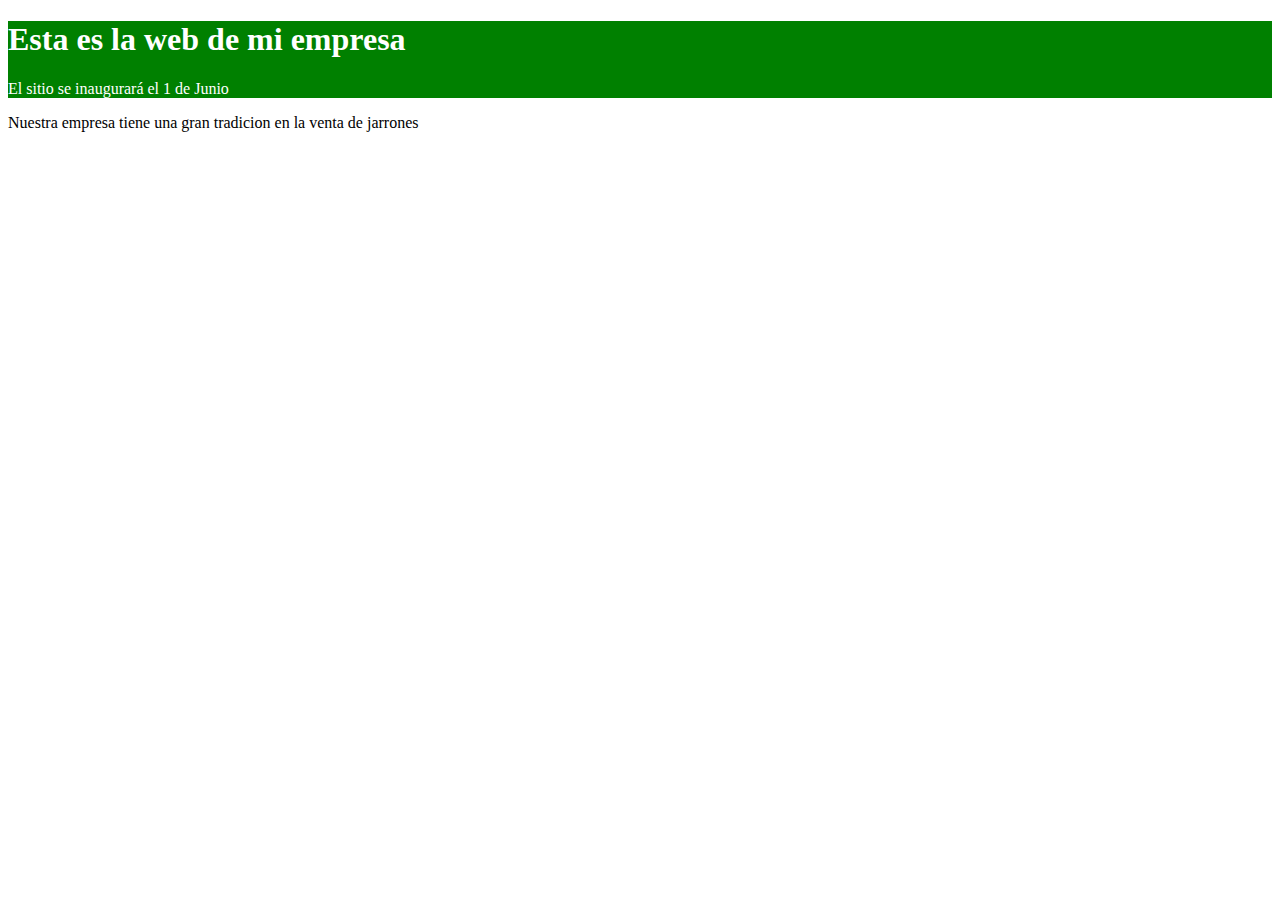
==== index.html @ 44653a67 "agrego parrafo de bienvenida" ====
<!DOCTYPE html>
<html>
	<head>
		<title>Bienvenidos</title>
		<link href="style.css" rel="stylesheet" />
	</head>
	<body>
		<div class="alert-success">
		<h1>Esta es la web de mi empresa</h1>
		<p>El sitio se inaugurará el 1 de Junio</p>
		</div>
		<p>Nuestra empresa tiene una gran tradicion en la venta de jarrones</p>
	
	</body>
</html>
---- style.css ----
.alert-success {
	    color: #ffffff;
	        background-color: green;
		    border-color: yellow;
	    }
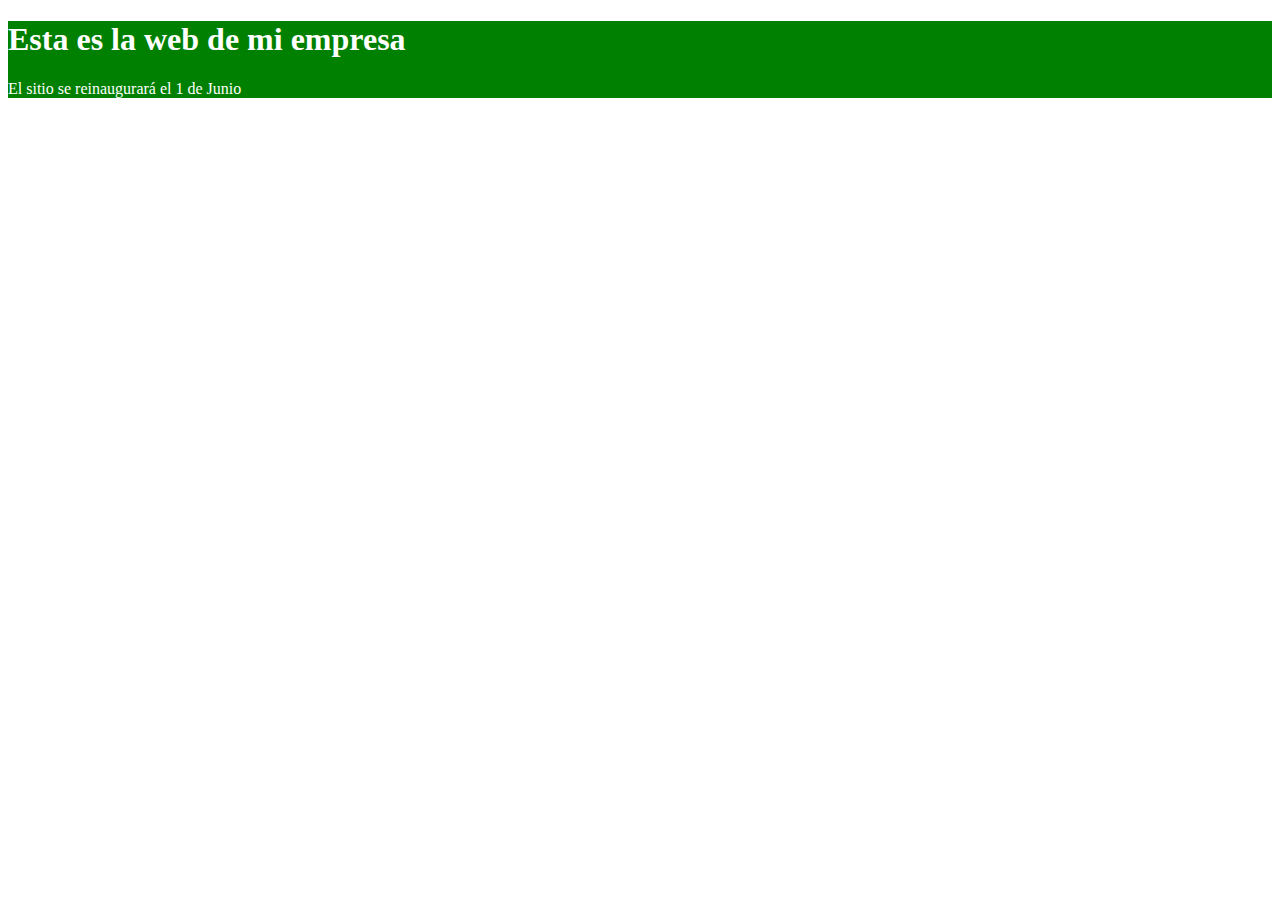
==== commit 04961fb6: "cambiamos texto superior" ====
--- a/index.html
+++ b/index.html
@@ -7,9 +7,8 @@
 	<body>
 		<div class="alert-success">
 		<h1>Esta es la web de mi empresa</h1>
-		<p>El sitio se inaugurará el 1 de Junio</p>
+		<p>El sitio se reinaugurará el 1 de Junio</p>
 		</div>
-		<p>Nuestra empresa tiene una gran tradicion en la venta de jarrones</p>
 	
 	</body>
 </html> 
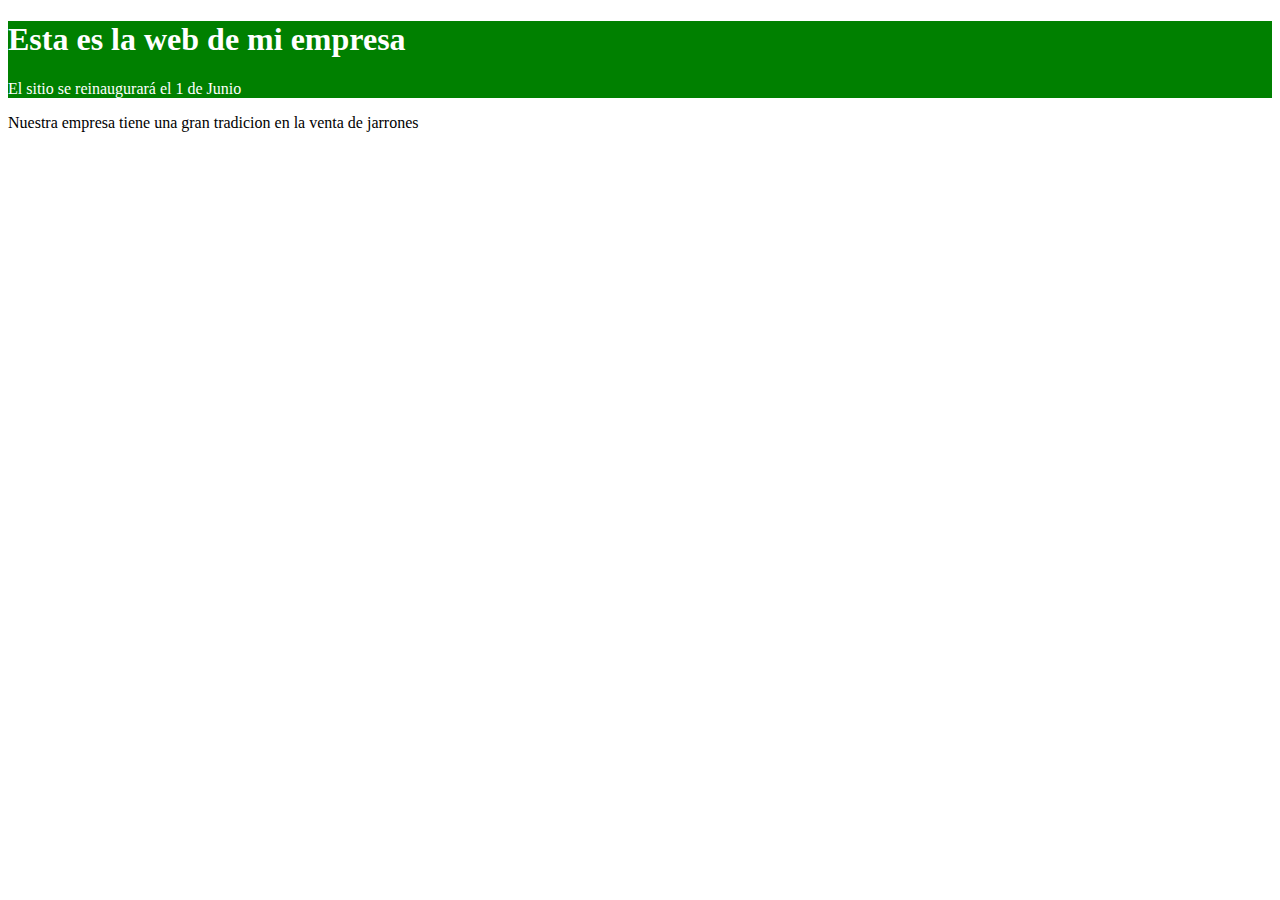
==== commit 320e3e1f: "Merge branch 'feature-commercial-text'" ====
--- a/index.html
+++ b/index.html
@@ -9,6 +9,7 @@
 		<h1>Esta es la web de mi empresa</h1>
 		<p>El sitio se reinaugurará el 1 de Junio</p>
 		</div>
+		<p>Nuestra empresa tiene una gran tradicion en la venta de jarrones</p>
 	
 	</body>
 </html> 
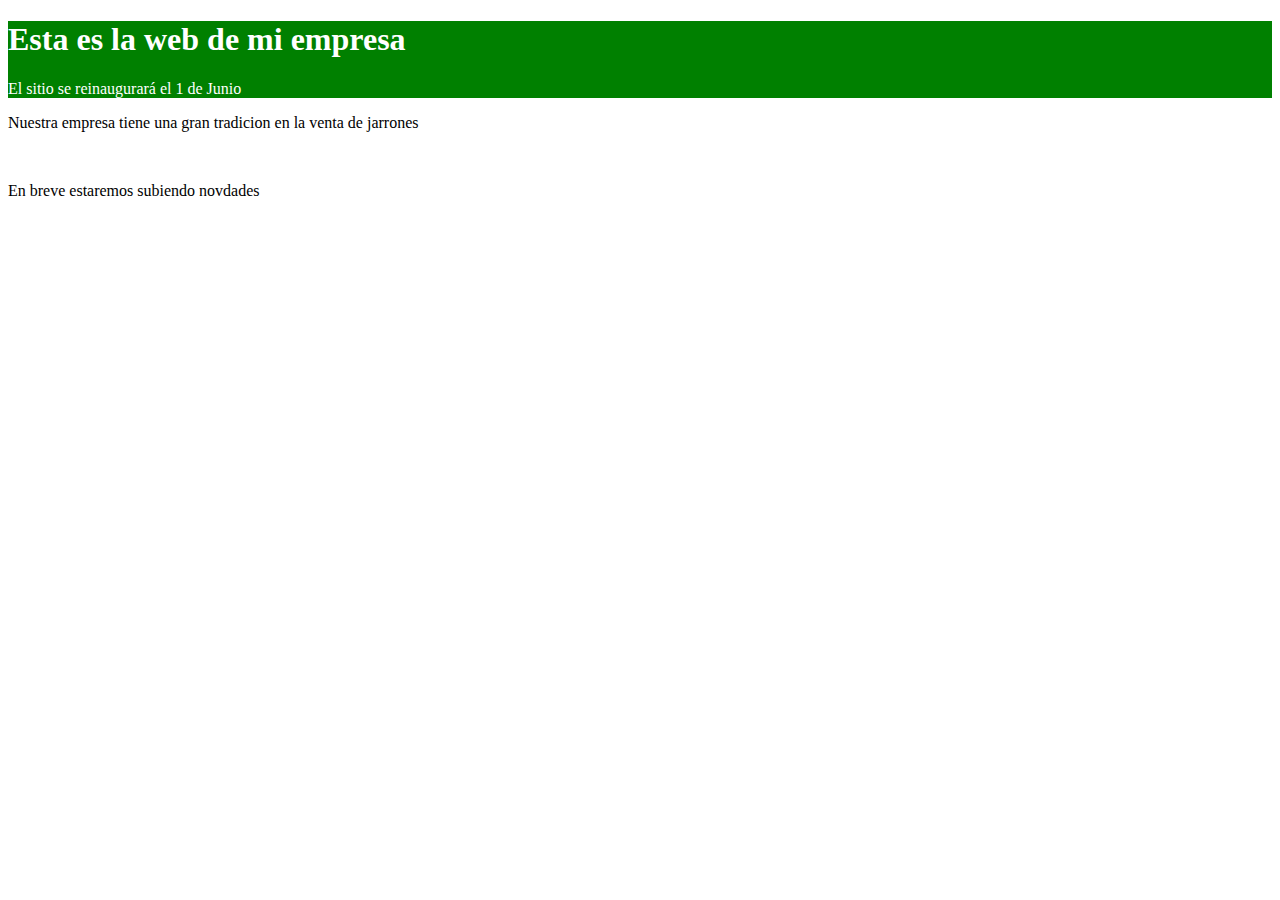
==== commit 4d5d222d: "agregamos parrafo con novedades" ====
--- a/index.html
+++ b/index.html
@@ -10,6 +10,7 @@
 		<p>El sitio se reinaugurará el 1 de Junio</p>
 		</div>
 		<p>Nuestra empresa tiene una gran tradicion en la venta de jarrones</p>
-	
+		<br/>
+		<p>En breve estaremos subiendo novdades</p>
 	</body>
 </html> 
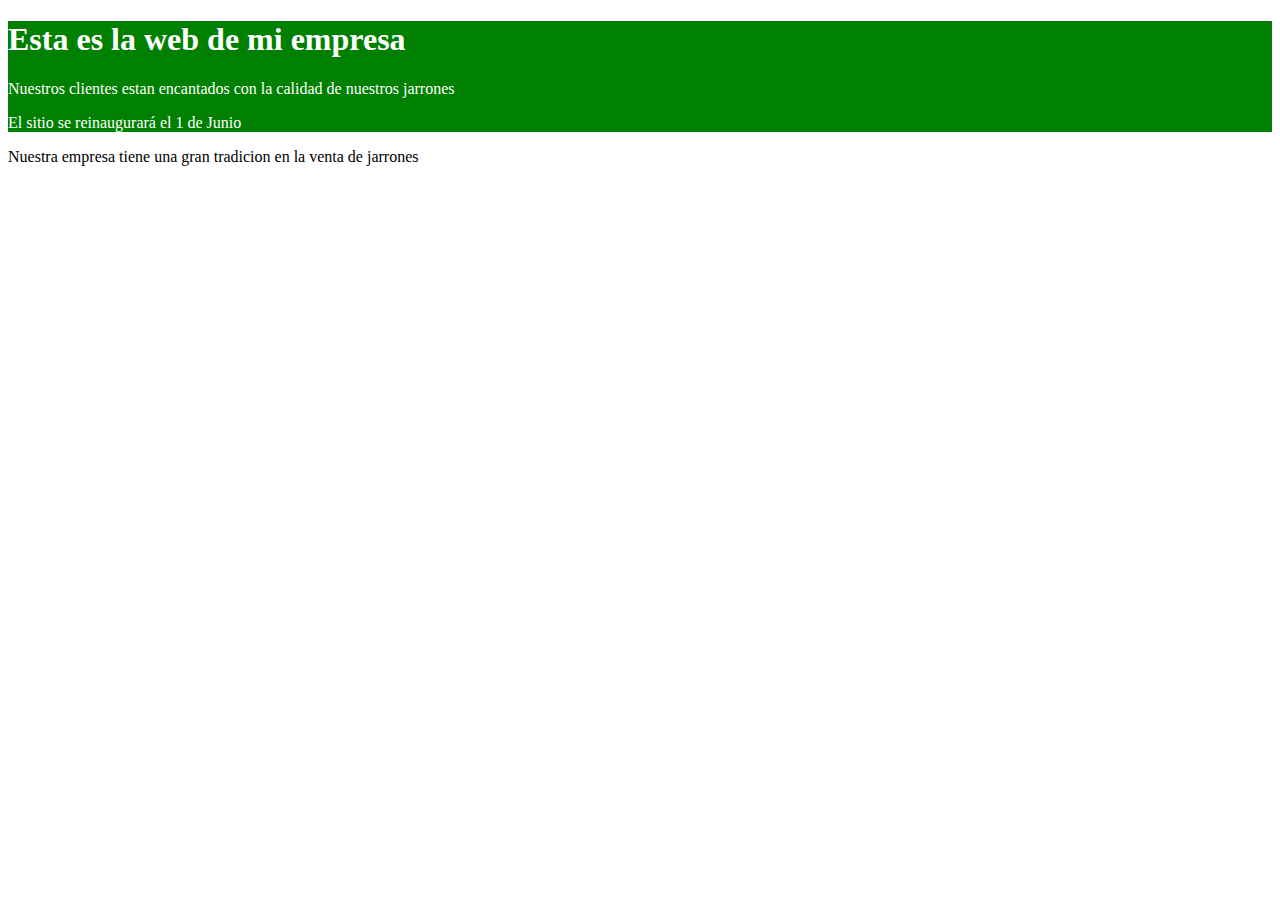
==== commit 657e610b: "agregar texto superior" ====
--- a/index.html
+++ b/index.html
@@ -7,10 +7,10 @@
 	<body>
 		<div class="alert-success">
 		<h1>Esta es la web de mi empresa</h1>
+		<p>Nuestros clientes estan encantados con la calidad de nuestros jarrones</p>
 		<p>El sitio se reinaugurará el 1 de Junio</p>
 		</div>
 		<p>Nuestra empresa tiene una gran tradicion en la venta de jarrones</p>
-		<br/>
-		<p>En breve estaremos subiendo novdades</p>
+	
 	</body>
 </html> 
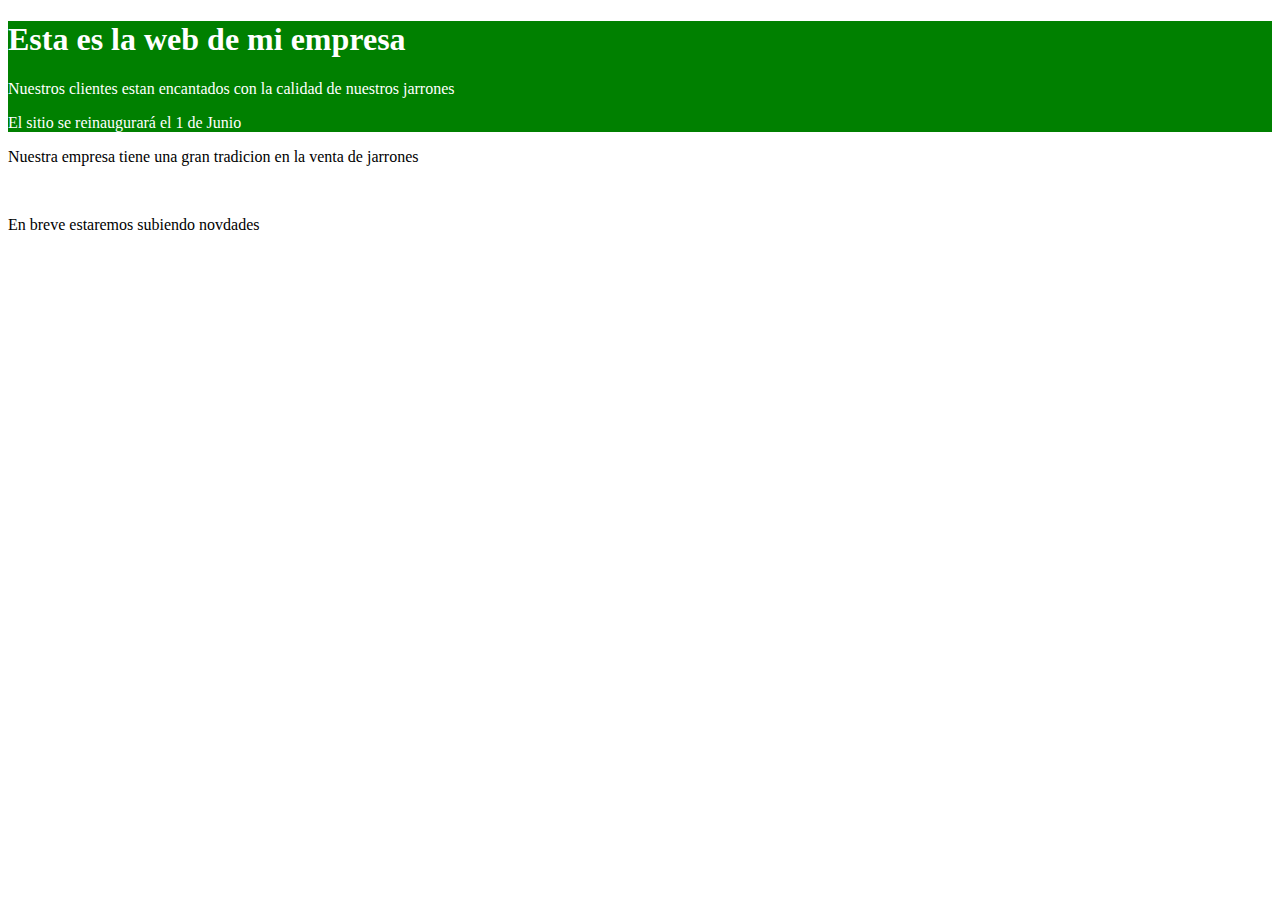
==== commit 43bc1ce6: "Merge branch 'feature-commercial-text'" ====
--- a/index.html
+++ b/index.html
@@ -11,6 +11,7 @@
 		<p>El sitio se reinaugurará el 1 de Junio</p>
 		</div>
 		<p>Nuestra empresa tiene una gran tradicion en la venta de jarrones</p>
-	
+		<br/>
+		<p>En breve estaremos subiendo novdades</p>
 	</body>
 </html> 
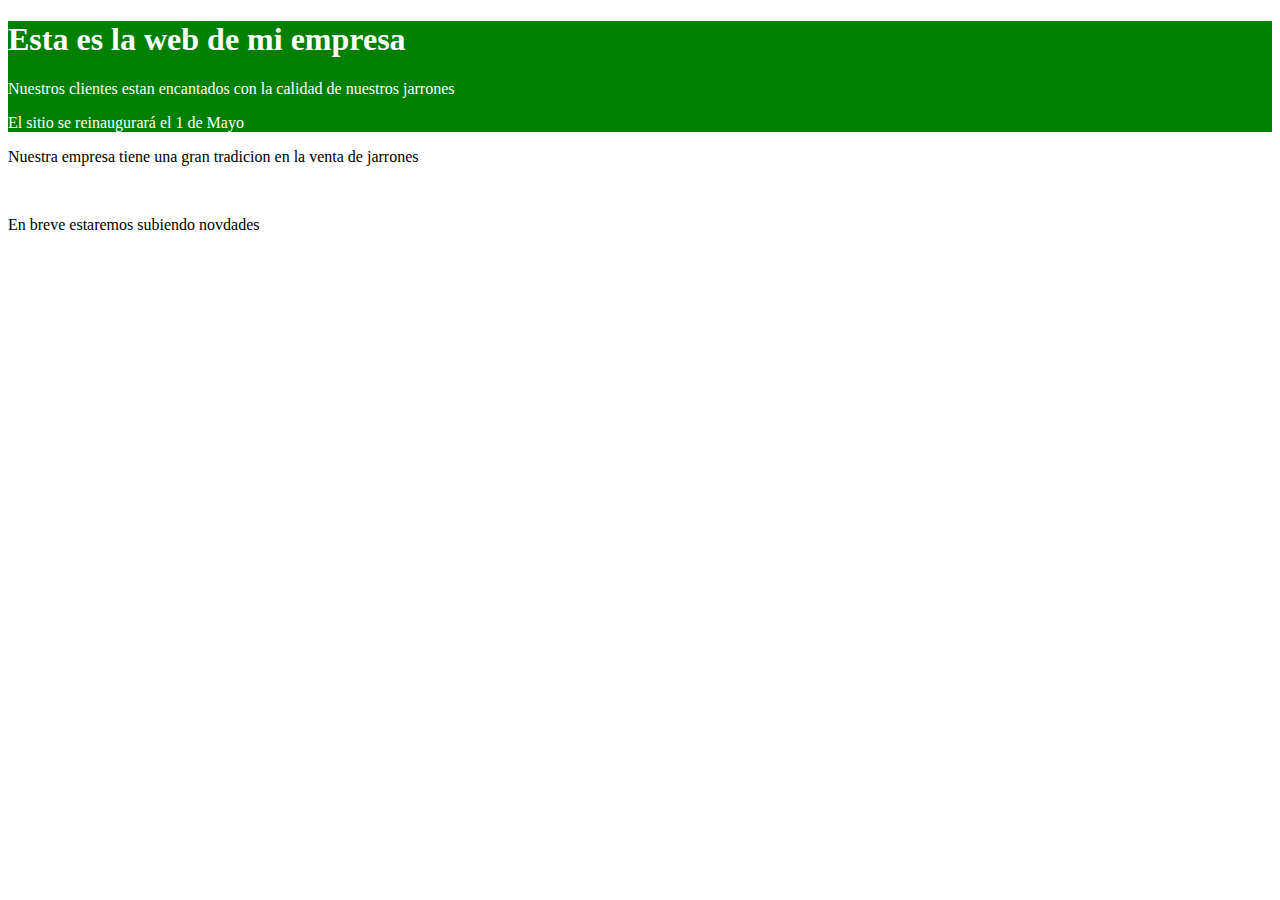
==== commit f701511d: "volvemos a mayo" ====
--- a/index.html
+++ b/index.html
@@ -8,7 +8,7 @@
 		<div class="alert-success">
 		<h1>Esta es la web de mi empresa</h1>
 		<p>Nuestros clientes estan encantados con la calidad de nuestros jarrones</p>
-		<p>El sitio se reinaugurará el 1 de Junio</p>
+		<p>El sitio se reinaugurará el 1 de Mayo</p>
 		</div>
 		<p>Nuestra empresa tiene una gran tradicion en la venta de jarrones</p>
 		<br/>
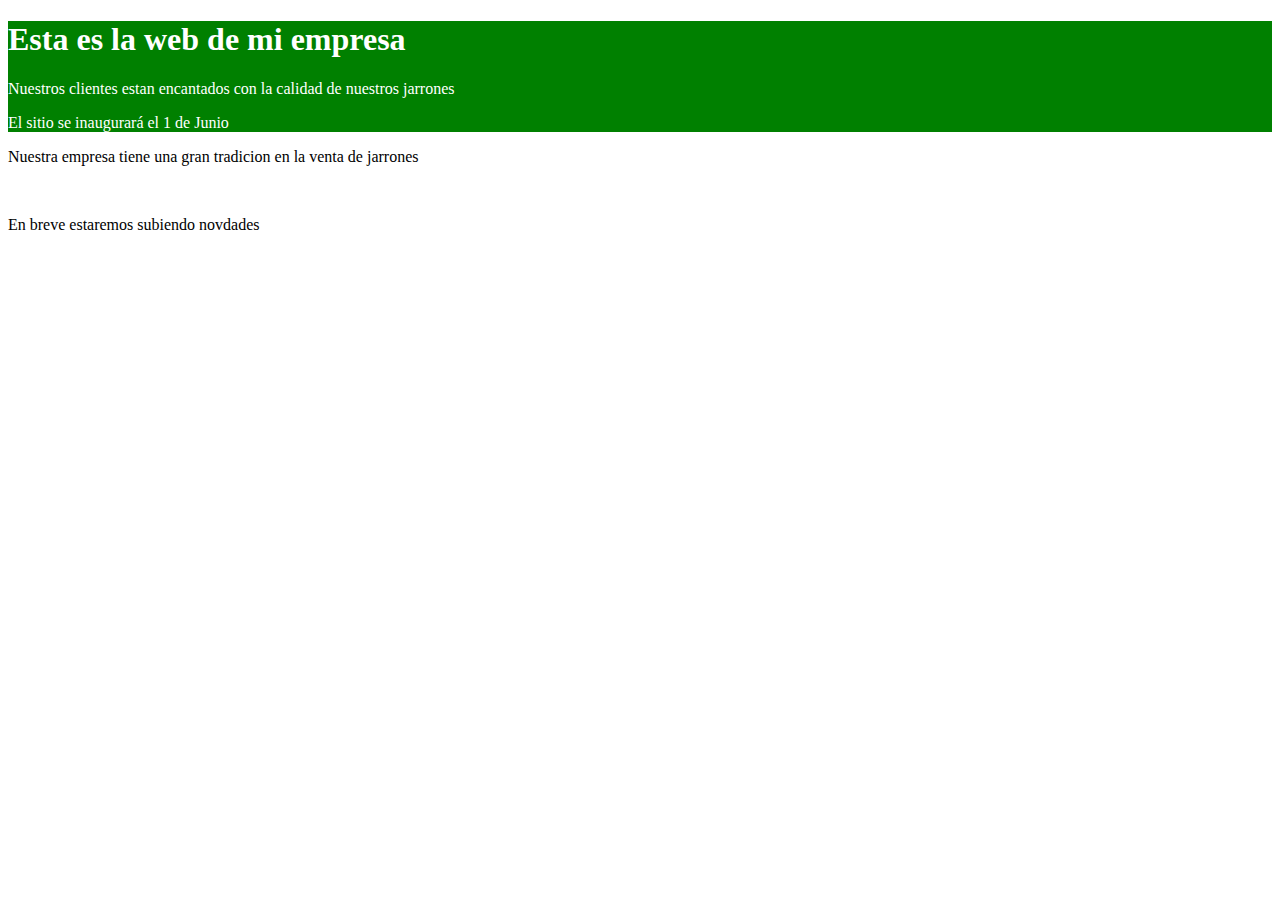
==== commit 81c3ae31: "cambia la gramatica" ====
--- a/index.html
+++ b/index.html
@@ -8,7 +8,7 @@
 		<div class="alert-success">
 		<h1>Esta es la web de mi empresa</h1>
 		<p>Nuestros clientes estan encantados con la calidad de nuestros jarrones</p>
-		<p>El sitio se reinaugurará el 1 de Mayo</p>
+		<p>El sitio se inaugurará el 1 de Junio</p>
 		</div>
 		<p>Nuestra empresa tiene una gran tradicion en la venta de jarrones</p>
 		<br/>
